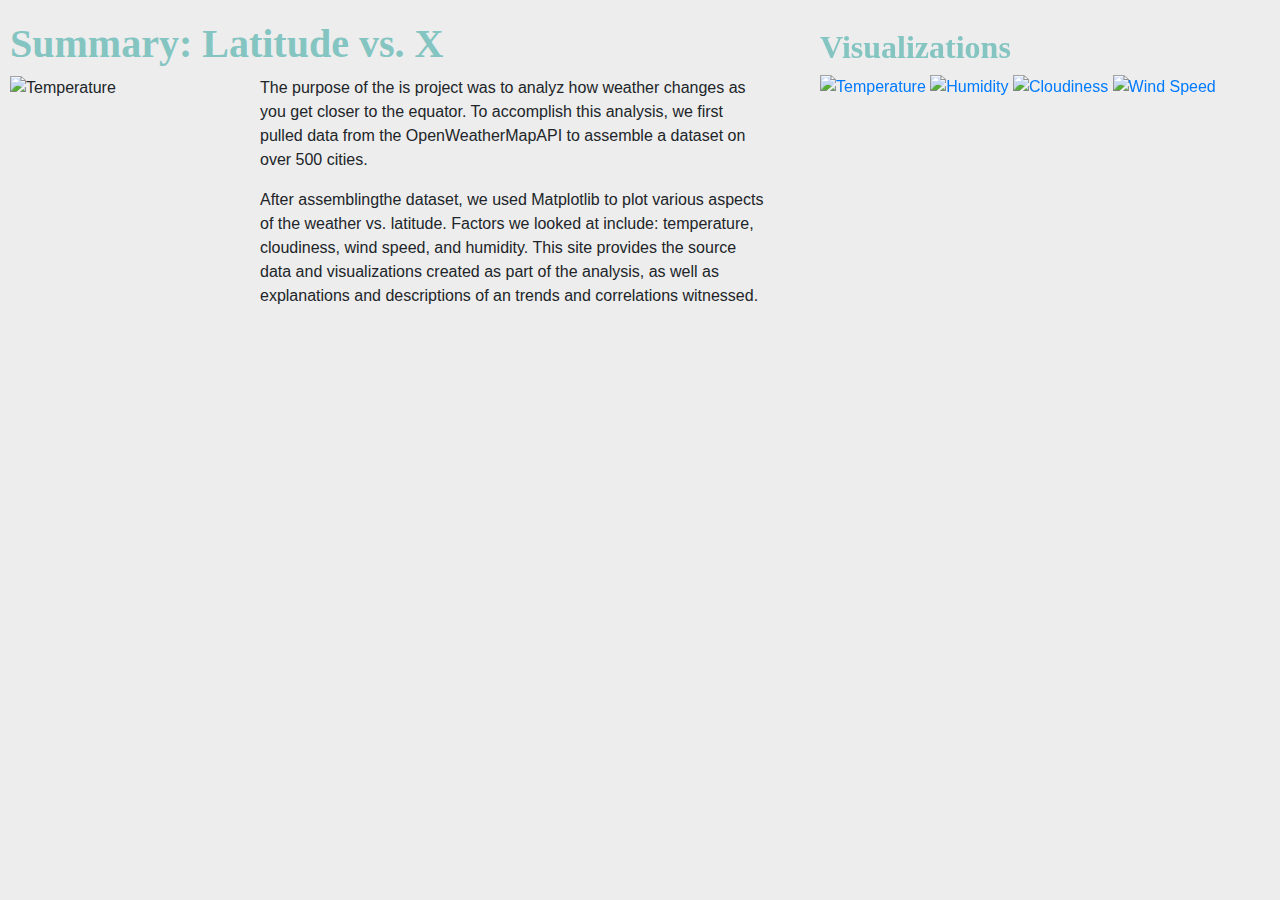
==== index.html @ 23af8f06 "made styling adjustments to index.html" ====
<!DOCTYPE html>
<html lang="en">
<head>
    <meta charset="UTF-8">
    <meta http-equiv="X-UA-Compatible" content="IE=edge">
    <meta name="viewport" content="width=device-width, initial-scale=1.0">
    <title>Latitude</title>
    <link rel="stylesheet" href="https://stackpath.bootstrapcdn.com/bootstrap/4.3.1/css/bootstrap.min.css" integrity="sha384-ggOyR0iXCbMQv3Xipma34MD+dH/1fQ784/j6cY/iJTQUOhcWr7x9JvoRxT2MZw1T" crossorigin="anonymous">
    <link rel="stylesheet" type="text/css" href="style.css">

</head>
<body class="body">
    <!--navbar-->



<section>
    <div class="sidebar">
        <h2 class="font_style">Visualizations</h2>

                
            <a target="_blank" href="Resources/assets/images/Fig1.png">
                <img src="Resources/assets/images/Fig1.png" alt="Temperature" style="width:200px;height:200px;">
            </a>
    
            <a target="_blank" href="Resources/assets/images/Fig2.png">
                <img src="Resources/assets/images/Fig2.png" alt="Humidity" style="width:200px;height:200px;">
            </a>

            <a target="_blank" href="Resources/assets/images/Fig3.png">
                <img src="Resources/assets/images/Fig3.png" alt="Cloudiness" style="width:200px;height:200px;">
            </a>

            <a target="_blank" href="Resources/assets/images/Fig4.png">
                <img src="Resources/assets/images/Fig4.png" alt="Wind Speed" style="width:200px;height:200px;">
            </a>
    </div>
</section>
    <div class="main">    
        <h1 class="font_style">Summary: Latitude vs. X</h1>
        <p> <img src="Resources/assets/images/Fig1.png" alt="Temperature" style="float:left;width:250px;height:250px;">
            The purpose of the is project was to analyz how weather changes as you get 
            closer to the equator. To accomplish this analysis, we first pulled data from 
            the OpenWeatherMapAPI to assemble a dataset on over 500 cities.</p>
        <p>After assemblingthe dataset, we used Matplotlib to plot various aspects of the weather
            vs. latitude. Factors we looked at include: temperature, cloudiness, wind speed, and humidity.
            This site provides the source data and visualizations created as part of the analysis, as well
            as explanations and descriptions of an trends and correlations witnessed.
        </p>
    </div>
</body>
</html>
---- style.css ----
.sidebar {
    width: 450px;
    position: fixed;
    z-index: 1;
    top: 20px;
    right: 10px;
    background: "white";
    overflow-x: hidden;
    padding: 8px 0;
    color:white;
  }

  .main {
    margin-right: 500px; /* Same width as the sidebar + left position in px */
    font-size: 16px; /* Increased text to enable scrolling */
    padding: 20px 10px;
    top: 20px;
  }

.font_style{color: #84C5C2;
            font-family:serif;
            font-weight: bold;
  }

.body{
    background-color:#EDEDED;
}
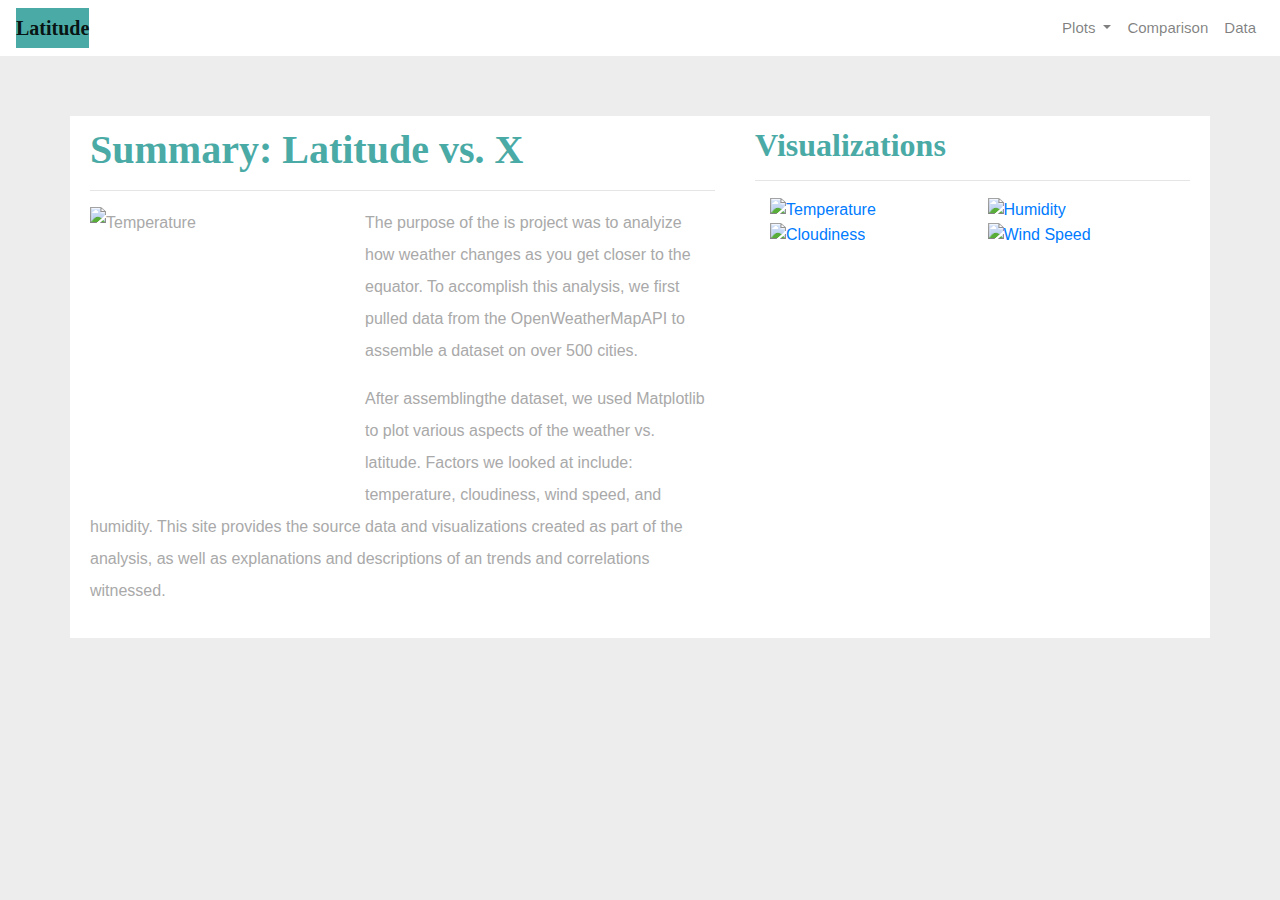
==== commit d9a3605b: "cleaned code" ====
--- a/index.html
+++ b/index.html
@@ -7,46 +7,101 @@
     <title>Latitude</title>
     <link rel="stylesheet" href="https://stackpath.bootstrapcdn.com/bootstrap/4.3.1/css/bootstrap.min.css" integrity="sha384-ggOyR0iXCbMQv3Xipma34MD+dH/1fQ784/j6cY/iJTQUOhcWr7x9JvoRxT2MZw1T" crossorigin="anonymous">
     <link rel="stylesheet" type="text/css" href="style.css">
+      <!-- Bootstrap JS -->
+    <script src="https://code.jquery.com/jquery-3.2.1.slim.min.js" integrity="sha384-KJ3o2DKtIkvYIK3UENzmM7KCkRr/rE9/Qpg6aAZGJwFDMVNA/GpGFF93hXpG5KkN"
+    crossorigin="anonymous"></script>
+    <script src="https://cdnjs.cloudflare.com/ajax/libs/popper.js/1.12.9/umd/popper.min.js" integrity="sha384-ApNbgh9B+Y1QKtv3Rn7W3mgPxhU9K/ScQsAP7hUibX39j7fakFPskvXusvfa0b4Q"
+    crossorigin="anonymous"></script>
+    <script src="https://maxcdn.bootstrapcdn.com/bootstrap/4.0.0/js/bootstrap.min.js" integrity="sha384-JZR6Spejh4U02d8jOt6vLEHfe/JQGiRRSQQxSfFWpi1MquVdAyjUar5+76PVCmYl"
+    crossorigin="anonymous"></script>
+    
 
 </head>
 <body class="body">
     <!--navbar-->
+    <div class="navigation">
+        <nav class="navbar navbar-expand-lg navbar-light">
+          <a class="navbar-brand" href="index.html">Latitude</a>
+          <button class="navbar-toggler  border border-white" type="button" data-toggle="collapse" data-target="#navbarNavDropdown"
+            aria-controls="navbarNavDropdown" aria-expanded="false" aria-label="Toggle navigation">
+            <span class="navbar-toggler-icon"></span>
+          </button>
+          <div class="collapse navbar-collapse" id="navbarNavDropdown">
+            <ul class="navbar-nav ml-auto">
+              <li class="nav-item dropdown">
+                <a class="nav-link dropdown-toggle" href="#" id="navbarDropdownMenuLink" data-toggle="dropdown"
+                  aria-haspopup="true" aria-expanded="false">
+                  Plots
+                </a>
+                <div class="dropdown-menu" aria-labelledby="navbarDropdownMenuLink">
+                  <a class="dropdown-item" href="visualizations/max_temperature.html">Max Temperature</a>
+                  <a class="dropdown-item" href="visualizations/humidity.html">Humidity</a>
+                  <a class="dropdown-item" href="visualizations/cloudiness.html">Cloudiness</a>
+                  <a class="dropdown-item" href="visualizations/wind_speed.html">Wind Speed</a>
+                </div>
+              </li>
+              <li class="nav-item">
+                <a class="nav-link" href="comparisons.html">Comparison</a>
+              </li>
+              <li class="nav-item">
+                <a class="nav-link" href="data.html">Data</a>
+              </li>
+    
+            </ul>
+          </div>
+        </nav>
+    </div>
 
 
-
-<section>
-    <div class="sidebar">
-        <h2 class="font_style">Visualizations</h2>
-
-                
-            <a target="_blank" href="Resources/assets/images/Fig1.png">
-                <img src="Resources/assets/images/Fig1.png" alt="Temperature" style="width:200px;height:200px;">
-            </a>
-    
-            <a target="_blank" href="Resources/assets/images/Fig2.png">
-                <img src="Resources/assets/images/Fig2.png" alt="Humidity" style="width:200px;height:200px;">
-            </a>
-
-            <a target="_blank" href="Resources/assets/images/Fig3.png">
-                <img src="Resources/assets/images/Fig3.png" alt="Cloudiness" style="width:200px;height:200px;">
-            </a>
-
-            <a target="_blank" href="Resources/assets/images/Fig4.png">
-                <img src="Resources/assets/images/Fig4.png" alt="Wind Speed" style="width:200px;height:200px;">
-            </a>
-    </div>
-</section>
-    <div class="main">    
-        <h1 class="font_style">Summary: Latitude vs. X</h1>
-        <p> <img src="Resources/assets/images/Fig1.png" alt="Temperature" style="float:left;width:250px;height:250px;">
-            The purpose of the is project was to analyz how weather changes as you get 
+<!--Content Section-->
+<div class="container">
+    <div class="row">
+      <!--Project Summary--> 
+        <div class="main col-xs-12 col-md-7">    
+            <h1 class="title_style">Summary: Latitude vs. X</h1>
+            <hr>
+            <p> <img src="Resources/assets/images/Fig1.png" alt="Temperature" style="float:left;width:275px;height:275px;">
+            The purpose of the is project was to analyize how weather changes as you get 
             closer to the equator. To accomplish this analysis, we first pulled data from 
             the OpenWeatherMapAPI to assemble a dataset on over 500 cities.</p>
-        <p>After assemblingthe dataset, we used Matplotlib to plot various aspects of the weather
+            <p>After assemblingthe dataset, we used Matplotlib to plot various aspects of the weather
             vs. latitude. Factors we looked at include: temperature, cloudiness, wind speed, and humidity.
             This site provides the source data and visualizations created as part of the analysis, as well
             as explanations and descriptions of an trends and correlations witnessed.
-        </p>
+            </p>
+        </div>
+        <!--Vizualizations-->
+        <div class="main col-xs-12 col-md-5">
+            <h2 class="title_style">Visualizations</h2>
+            <hr>
+                <div class="container">
+                    <div class="row">
+                        <div class="col-6">
+                            <a target="_blank" href="visualizations/max_temperature.html">
+                                <img src="Resources/assets/images/Fig1.png" alt="Temperature" style="width:210px;height:220px;">
+                            </a>
+                        </div>
+                        <div class="col-6">
+                            <a target="_blank" href="visualizations/humidity.html">
+                                <img src="Resources/assets/images/Fig2.png" alt="Humidity" style="width:210px;height:220px;">
+                            </a>
+                        </div>
+                    </div>
+                    <div class="row">
+                        <div class="col-6">
+                            <a target="_blank" href="visualizations/cloudiness.html">
+                                <img src="Resources/assets/images/Fig3.png" alt="Cloudiness" style="width:210px;height:220px;">
+                            </a>
+                        </div>
+                        <div class="col-6">
+                            <a target="_blank" href="visualizations/wind_speed.html">
+                                <img src="Resources/assets/images/Fig4.png" alt="Wind Speed" style="width:210px;height:220px;">
+                            </a>
+                        </div>
+                    </div>
+                </div>
+        </div>
     </div>
+</div>
 </body>
 </html>--- a/style.css
+++ b/style.css
@@ -1,27 +1,58 @@
-.sidebar {
-    width: 450px;
-    position: fixed;
-    z-index: 1;
-    top: 20px;
-    right: 10px;
-    background: "white";
-    overflow-x: hidden;
-    padding: 8px 0;
-    color:white;
+.main {
+    margin-top: 60px; 
+    margin-bottom: 62px; 
+    padding: 10px 20px 15px; 
+    color:black;
+    background-color: white;
   }
 
-  .main {
-    margin-right: 500px; /* Same width as the sidebar + left position in px */
-    font-size: 16px; /* Increased text to enable scrolling */
-    padding: 20px 10px;
-    top: 20px;
-  }
-
-.font_style{color: #84C5C2;
+.title_style{color: #4AAAA5;
             font-family:serif;
             font-weight: bold;
   }
 
 .body{
     background-color:#EDEDED;
-}+}
+
+p {
+    font-family: sans-serif;
+    color: darkgray;
+    line-height: 2em;
+}
+
+.navbar{
+  background-color: white; 
+  font-size: 15px; 
+}
+.navbar-brand{
+  font-family:serif;
+  font-weight: bold;
+  background-color: #4AAAA5;
+  color: white;
+}
+.viz_img{
+  width: 600px;
+  height: auto;
+}
+.comp-img{
+  width: 100%;
+  height: auto;
+}
+.comp-title{
+  text-align: center;
+}
+img{
+  width: 100%;
+  height: auto;
+}
+
+
+
+@media only screen and (max-width: 700px) {
+    .viz_img{
+      width: 500px;
+      height: auto;
+    }
+
+}
